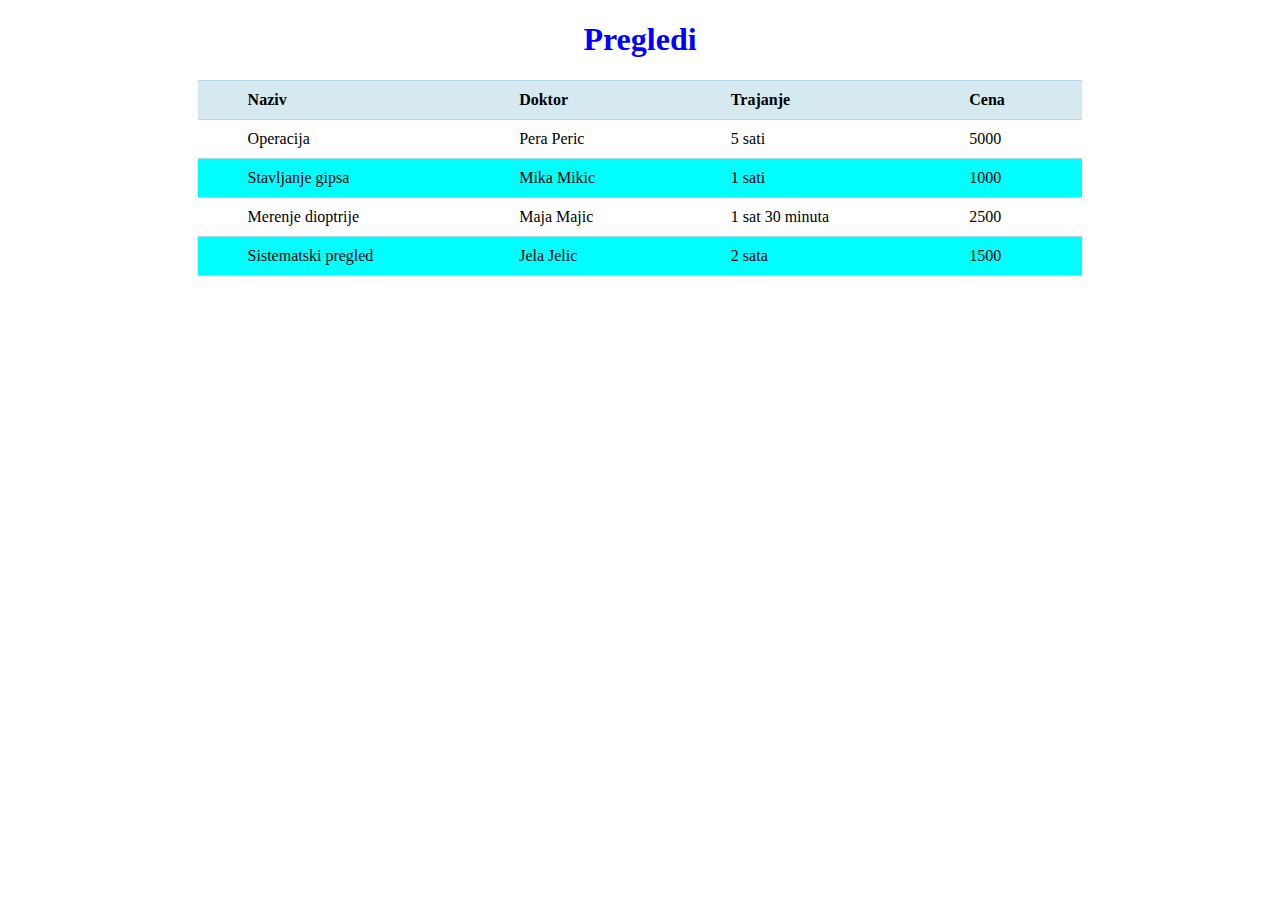
==== pregledi.html @ 31b31cc5 "Uradjen css za tabelu" ====
<!DOCTYPE html>
<html lang="en">
<head>
    <meta charset="UTF-8">
    <meta http-equiv="X-UA-Compatible" content="IE=edge">
    <meta name="viewport" content="width=device-width, initial-scale=1.0">
    <link rel="stylesheet" href="style.css">
    <title>Document</title>
</head>
<body>
    <h1>Pregledi</h1>
    <table>
        <thead>
            <tr>
                <th>Naziv</th>
                <th>Doktor</th>
                <th>Trajanje</th>
                <th>Cena</th>
            </tr>
        </thead>
        <tbody>
           <tr>
            <td>Operacija</td>
            <td>Pera Peric</td>
            <td>5 sati</td>
            <td>5000</td>
           </tr>
           <tr>
            <td>Stavljanje gipsa</td>
            <td>Mika Mikic</td>
            <td>1 sati</td>
            <td>1000</td>
           </tr>
           <tr>
            <td>Merenje dioptrije</td>
            <td>Maja Majic</td>
            <td>1 sat 30 minuta</td>
            <td>2500</td>
           </tr>
           <tr>
            <td>Sistematski pregled</td>
            <td>Jela Jelic</td>
            <td>2 sata</td>
            <td>1500</td>
           </tr>
        </tbody>
    </table>
</body>
</html>
---- style.css ----
h1 {
    text-align: center;
    color: rgba(0, 0, 255);
}
table {
    text-align: left;
    margin: 0 auto;
    width: 70%;
    border-collapse: collapse;
}
thead  {
    background-color: rgb(212, 233, 240);
    
}
th,td {
    padding: 10px 50px;
}
tr {
    border-top: 1px solid lightblue;
    border-bottom: 1px solid lightblue;
}
tr:nth-of-type(2n) {
    background-color:aqua;
}
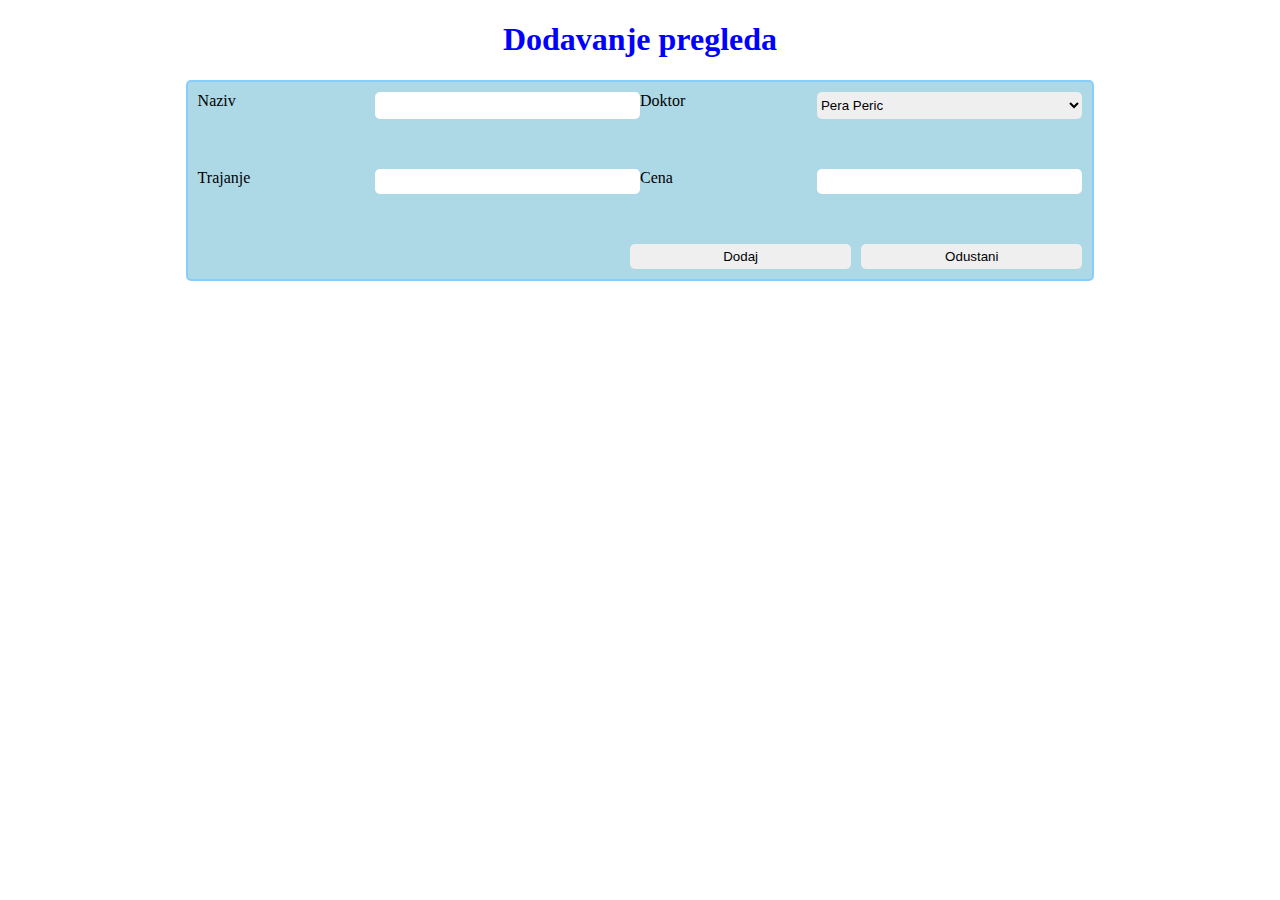
==== commit d6dc63ac: "Uradjen HTML i CSS za dodavanje pregleda" ====
--- a/pregledi.html
+++ b/pregledi.html
@@ -1,49 +1,38 @@
 <!DOCTYPE html>
 <html lang="en">
-<head>
-    <meta charset="UTF-8">
-    <meta http-equiv="X-UA-Compatible" content="IE=edge">
-    <meta name="viewport" content="width=device-width, initial-scale=1.0">
-    <link rel="stylesheet" href="style.css">
-    <title>Document</title>
-</head>
-<body>
-    <h1>Pregledi</h1>
-    <table>
-        <thead>
-            <tr>
-                <th>Naziv</th>
-                <th>Doktor</th>
-                <th>Trajanje</th>
-                <th>Cena</th>
-            </tr>
-        </thead>
-        <tbody>
-           <tr>
-            <td>Operacija</td>
-            <td>Pera Peric</td>
-            <td>5 sati</td>
-            <td>5000</td>
-           </tr>
-           <tr>
-            <td>Stavljanje gipsa</td>
-            <td>Mika Mikic</td>
-            <td>1 sati</td>
-            <td>1000</td>
-           </tr>
-           <tr>
-            <td>Merenje dioptrije</td>
-            <td>Maja Majic</td>
-            <td>1 sat 30 minuta</td>
-            <td>2500</td>
-           </tr>
-           <tr>
-            <td>Sistematski pregled</td>
-            <td>Jela Jelic</td>
-            <td>2 sata</td>
-            <td>1500</td>
-           </tr>
-        </tbody>
-    </table>
-</body>
-</html>+  <head>
+    <meta charset="UTF-8" />
+    <meta http-equiv="X-UA-Compatible" content="IE=edge" />
+    <meta name="viewport" content="width=device-width, initial-scale=1.0" />
+    <link rel="stylesheet" href="pregledi.css" />
+    <title>Pregledi</title>
+  </head>
+  <body>
+    <h1>Dodavanje pregleda</h1>
+    <form action="tabele.html" method="post">
+      <div class="form-item">
+        <label for="naziv">Naziv</label>
+        <input type="text" id="naziv" name="naziv" />
+      </div>
+      <div class="form-item">
+        <label for="doktori">Doktor</label>
+        <select name="doktori" id="doktori">
+          <option value="PeraP">Pera Peric</option>
+          <option value="MikaM">Mika Mikic</option>
+          <option value="MajaM">Maja Majic</option>
+          <option value="JelaJ">Jela Jelic</option>
+        </select>
+      </div>
+      <div class="form-item">
+        <label for="trajanje">Trajanje</label>
+        <input type="text" id="trajanje" name="trajanje" />
+      </div>
+      <div class="form-item">
+        <label for="cena">Cena</label>
+        <input type="number" id="cena" name="cena" />
+      </div>
+      <input type="submit" name="submit" value="Dodaj" />
+      <input type="reset" name="reset" value="Odustani" />
+    </form>
+  </body>
+</html>
--- a/pregledi.css
+++ b/pregledi.css
@@ -0,0 +1,37 @@
+h1 {
+  text-align: center;
+  color: blue;
+}
+form {
+  width: 70%;
+  margin: 0 auto;
+  display: flex;
+  flex-wrap: wrap;
+  background-color: lightblue;
+  border: 2px solid lightskyblue;
+  border-radius: 5px;
+  padding: 10px;
+}
+
+.form-item {
+  display: flex;
+  flex: 0 0 50%;
+  justify-content: space-between;
+  margin-bottom: 50px;
+}
+input,
+select {
+  flex: 0 0 60%;
+  padding: 0;
+  border: 0;
+  border-radius: 5px;
+  padding: 5px 0;
+}
+input[type="submit"],
+input[type="reset"] {
+  flex: 0 0 25%;
+}
+input[type="submit"] {
+  margin-left: auto;
+  margin-right: 10px;
+}
